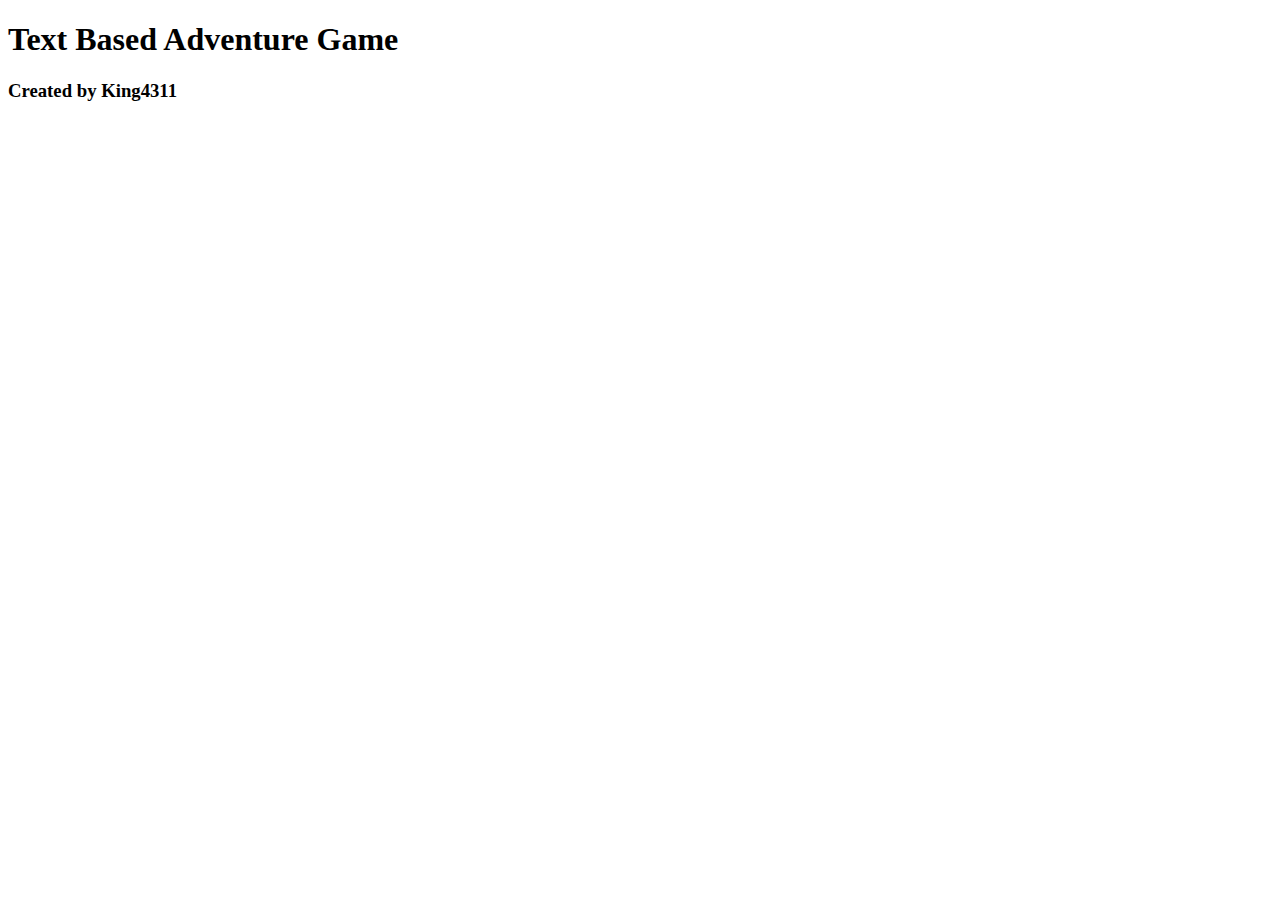
==== index.html @ a58f17f0 "commit changes" ====
<!DOCTYPE html>
<html>
    <head>
        <meta charset="UTF-8"/>
        <title>Text Adventure Game</title>
    </head>

    <body>
        <h1>Text Based Adventure Game</h1>
        <h3>Created by King4311</h3>
    </body>
</html>
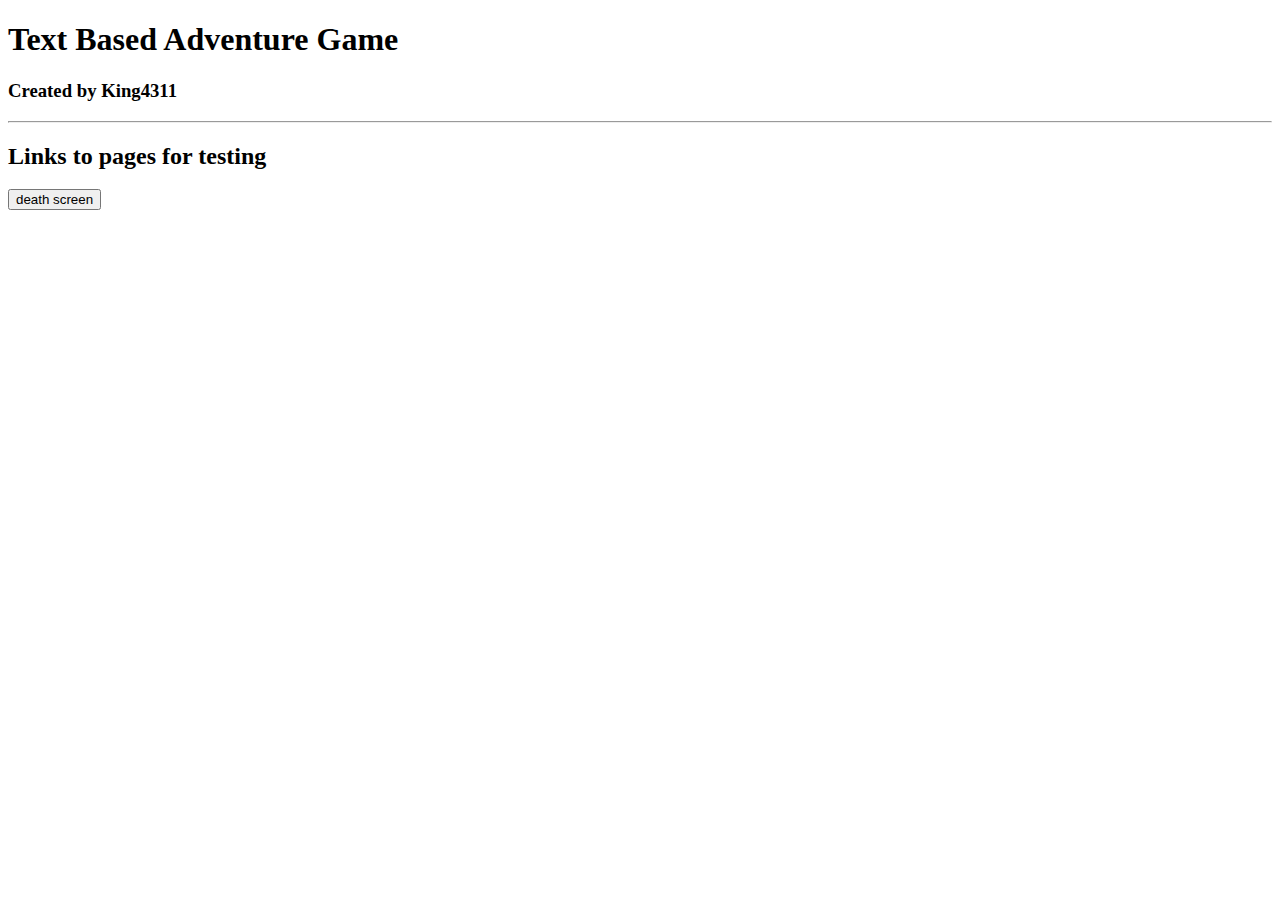
==== commit c6c89902: "commit changes" ====
--- a/index.html
+++ b/index.html
@@ -8,5 +8,20 @@
     <body>
         <h1>Text Based Adventure Game</h1>
         <h3>Created by King4311</h3>
+
+        <p></p>
+
+        <hr/>
+
+        <p></p>
+
+        <h2>Links to pages for testing</h2>
+        <input type="button" value="death screen" onclick="return gotoDeath();">
+        <script>
+            function gotoDeath()
+            {
+                window.location.href = 'death.html'
+            }
+        </script>
     </body>
 </html>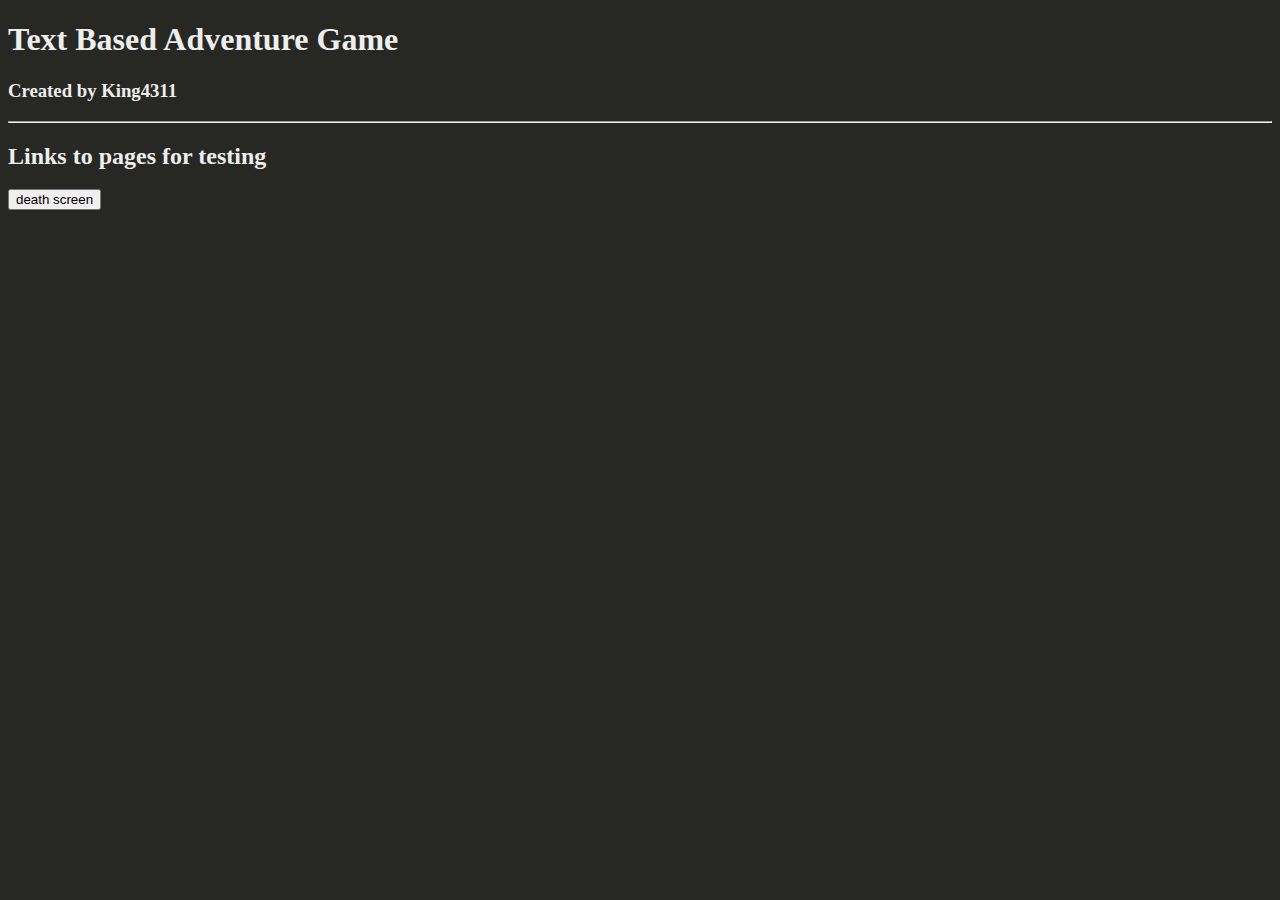
==== commit feb2d018: "commit changes" ====
--- a/index.html
+++ b/index.html
@@ -3,6 +3,8 @@
     <head>
         <meta charset="UTF-8"/>
         <title>Text Adventure Game</title>
+        
+        <link rel="stylesheet" href="css/dark.css"
     </head>
 
     <body>
@@ -16,12 +18,6 @@
         <p></p>
 
         <h2>Links to pages for testing</h2>
-        <input type="button" value="death screen" onclick="return gotoDeath();">
-        <script>
-            function gotoDeath()
-            {
-                window.location.href = 'death.html'
-            }
-        </script>
+        <input type="button" value="death screen" onclick="return gotoPage(death.html);">
     </body>
 </html>--- a/css/dark.css
+++ b/css/dark.css
@@ -0,0 +1,4 @@
+body {
+	background-color: #272823;
+	color: #EEE;
+}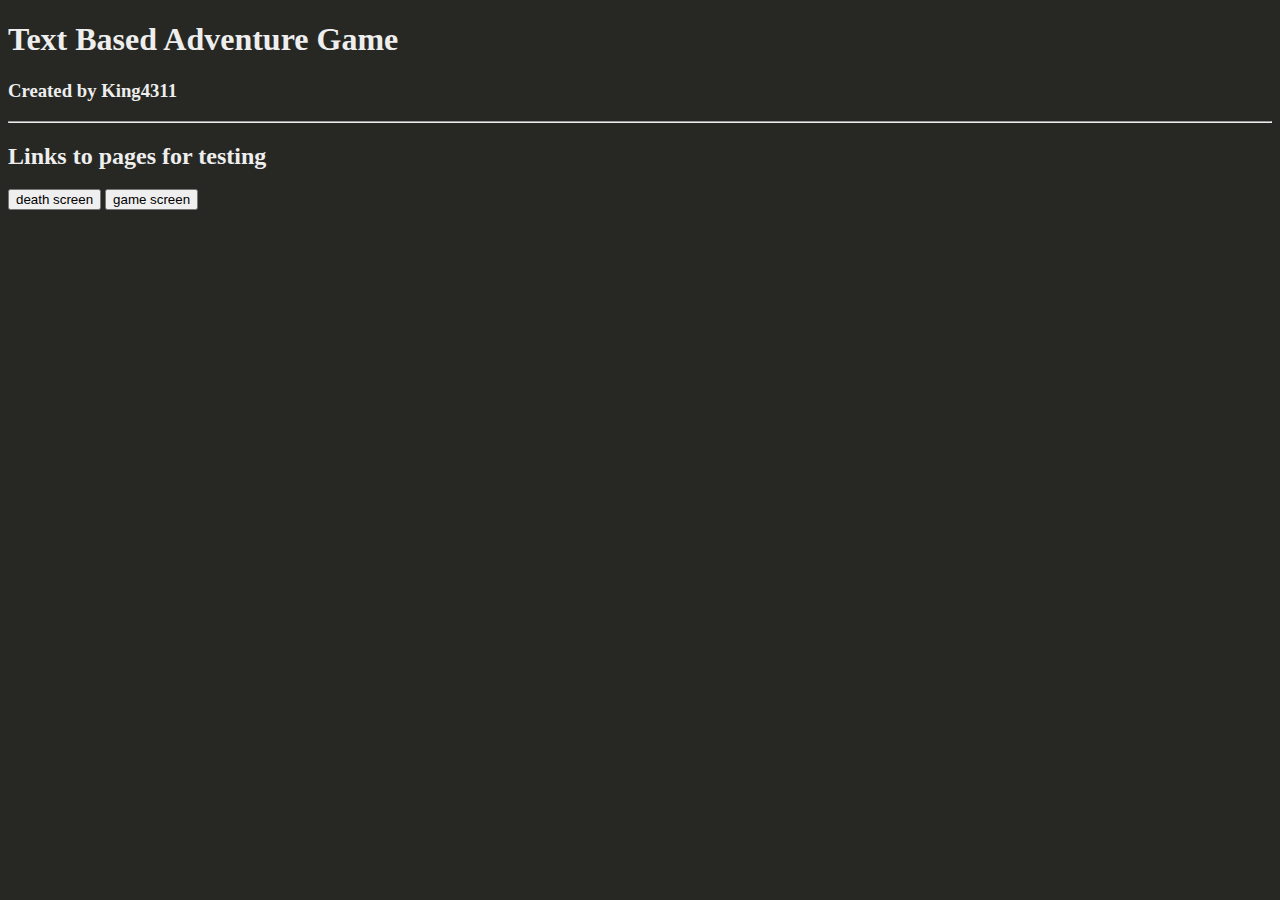
==== commit 1743470c: "commit changes" ====
--- a/index.html
+++ b/index.html
@@ -4,7 +4,7 @@
         <meta charset="UTF-8"/>
         <title>Text Adventure Game</title>
         
-        <link rel="stylesheet" href="css/dark.css"
+        <link rel="stylesheet" href="css/dark.css">
     </head>
 
     <body>
@@ -18,6 +18,19 @@
         <p></p>
 
         <h2>Links to pages for testing</h2>
-        <input type="button" value="death screen" onclick="return gotoPage(death.html);">
+        <input type="button" value="death screen" onclick="return gotoDeath();">
+        <script>
+            function gotoDeath()
+            {
+                window.location.href = "death.html";
+            }
+        </script>
+        <input type="button" value="game screen" onclick="return gotoGame();">
+        <script>
+            function gotoGame
+            {
+                window.location.href = "game.html";
+            }
+        </script>
     </body>
 </html>